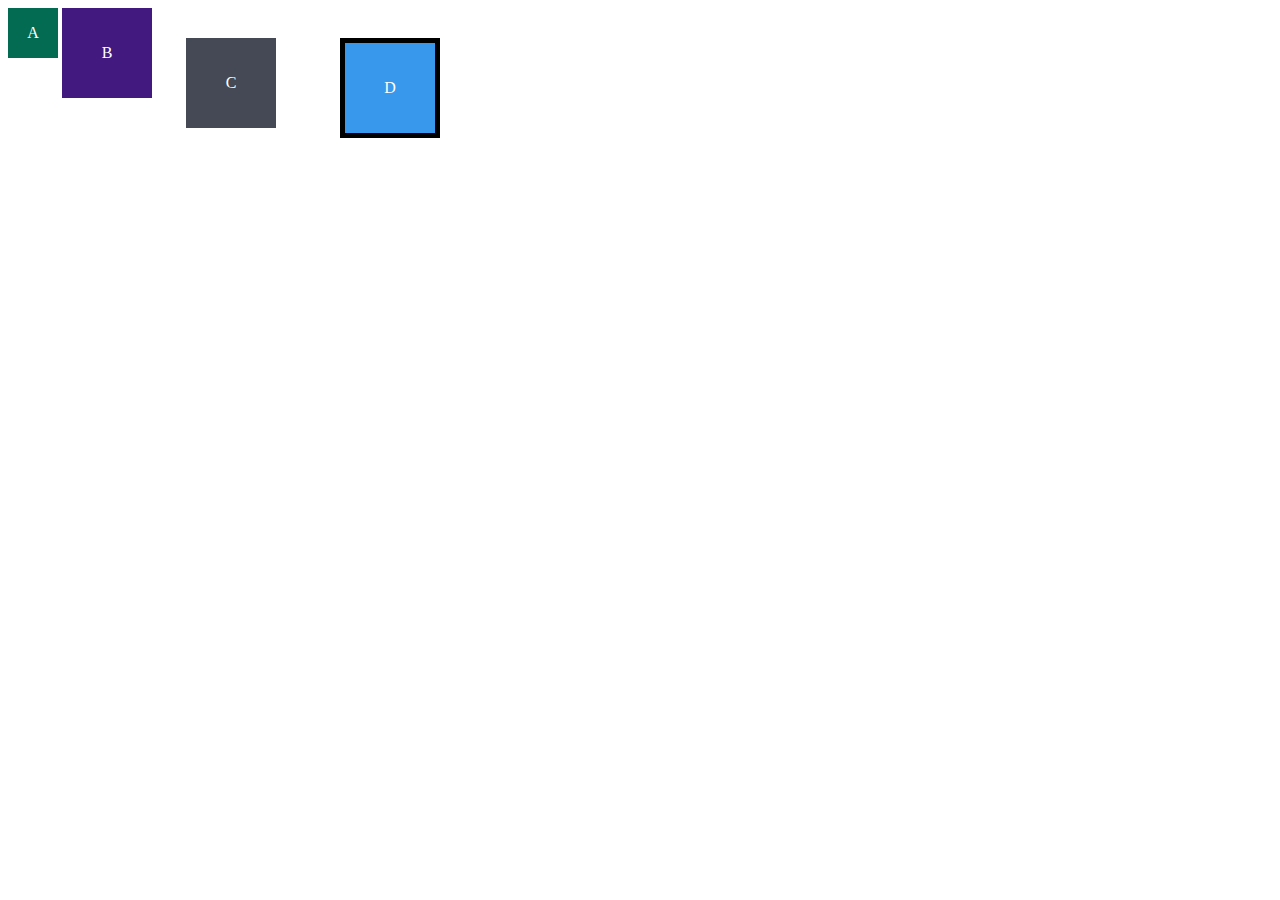
==== bloco_3/dia_3/index.html @ ac9a0497 "Adiciona o exercício do box model" ====
<!DOCTYPE html>
<html lang="en">
<head>
  <meta charset="UTF-8">
  <meta name="viewport" content="width=device-width, initial-scale=1.0">
  <title>Exercício de Fixação: box model</title>
  <link rel="stylesheet" href="style.css">
</head>
<body>
  <div class="caixa width-and-height" style="background: #036b52">A</div>
  <div class="caixa width-and-height padding" style="background: #41197f;">B</div>
  <div class="caixa width-and-height padding margin" style="background: #444955">C</div>
  <div class="caixa width-and-height padding margin border" style="background: #3898EC">D</div>
</body>
</html>
---- bloco_3/dia_3/style.css ----
.caixa {
    color: white;
    display: inline-block;
    line-height: 50px;
    text-align: center;
    vertical-align: top;
  }

  .width-and-height {
    height: 50px;
    width: 50px;
  }

  .padding {
  /* insira aqui um padding de 20px na classe abaixo para aplicá-lo aos itens B, C e D */
  padding: 20px;
}

  .margin {
  /* insira aqui uma margem de 30px na classe abaixo para aplicá-la aos itens C e D */
  margin: 30px;
}
  
  .border {
  /* insira aqui uma borda com valor '5px solid black' para aplicá-la ao item D */
  border-style: solid;
  border-color: black;
  border-width: 5px;
}
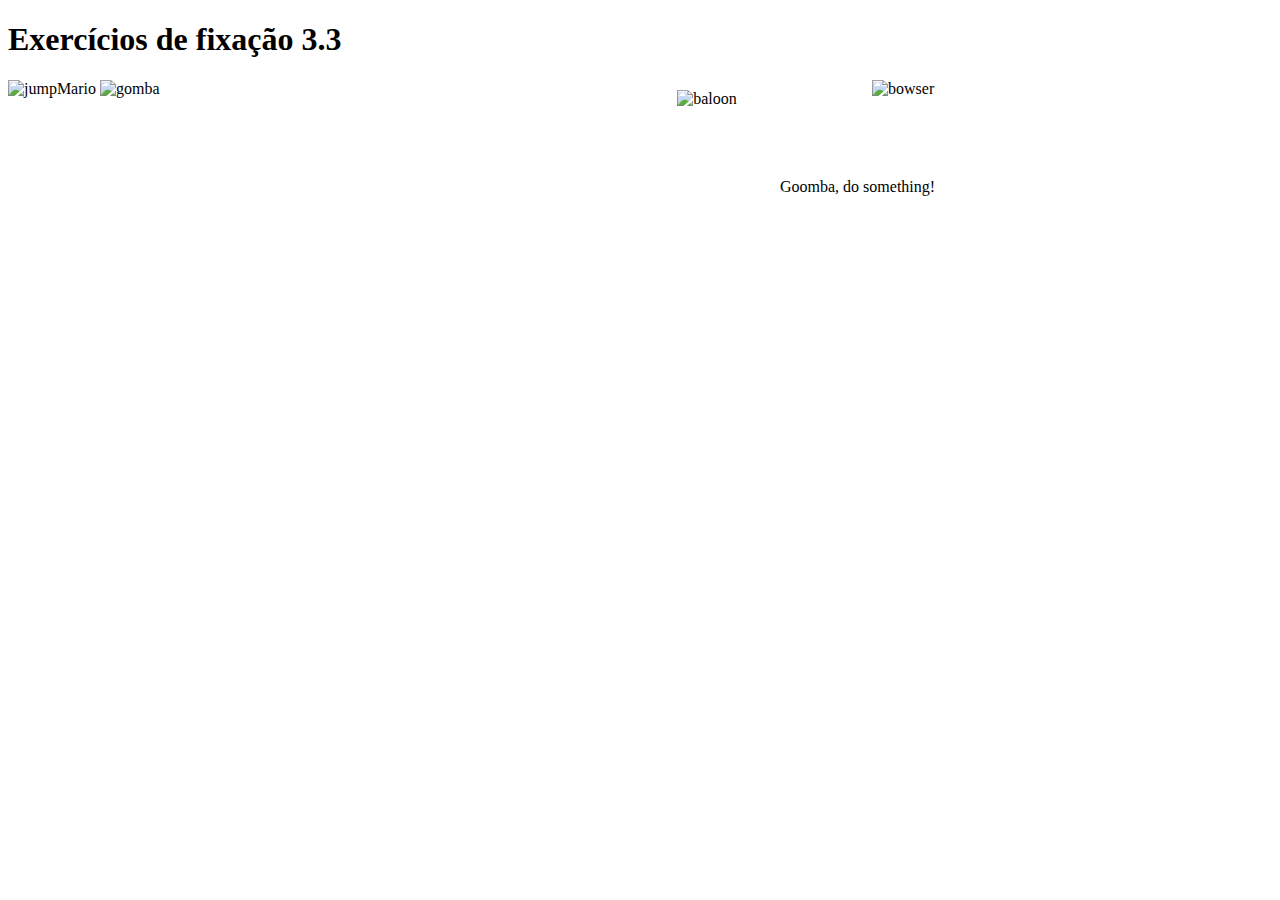
==== commit 8d7fa94f: "adiciona último exercício" ====
--- a/bloco_3/dia_3/index.html
+++ b/bloco_3/dia_3/index.html
@@ -1,15 +1,26 @@
 <!DOCTYPE html>
-<html lang="en">
-<head>
-  <meta charset="UTF-8">
-  <meta name="viewport" content="width=device-width, initial-scale=1.0">
-  <title>Exercício de Fixação: box model</title>
-  <link rel="stylesheet" href="style.css">
-</head>
-<body>
-  <div class="caixa width-and-height" style="background: #036b52">A</div>
-  <div class="caixa width-and-height padding" style="background: #41197f;">B</div>
-  <div class="caixa width-and-height padding margin" style="background: #444955">C</div>
-  <div class="caixa width-and-height padding margin border" style="background: #3898EC">D</div>
-</body>
+<html lang="pt-br">
+  <head>
+    <meta charset="UTF-8">
+    <title>Posicionamento de elementos</title>
+    <link rel="stylesheet" href="style.css" />
+  </head>
+  <body>
+    <h1>Exercícios de fixação 3.3</h1>
+    <img src="https://bit.ly/39HLUyi" alt="jumpMario" class="super-mario" />
+    <img src="https://bit.ly/3arGfMc" alt="gomba" class="goomba" />
+    <p class="word">
+      Goomba, do something!
+    </p>
+    <img src="https://bit.ly/3tmxgED" alt="baloon" class="baloon" />
+  
+    <img src="https://bit.ly/2MV2bY0" alt="bowser" class="bowser" />
+
+    <!-- Exercícios:
+- Posicione o Mário acima do Goomba.
+- Posicione a tag p para que fique dentro do balão de fala.
+- Posicione o balão para que se torne uma fala de Bowser.
+- Posicione os elementos para que tenham alguma distância entre si.
+  -->
+  </body>
 </html>--- a/bloco_3/dia_3/style.css
+++ b/bloco_3/dia_3/style.css
@@ -1,29 +1,27 @@
-.caixa {
-    color: white;
-    display: inline-block;
-    line-height: 50px;
-    text-align: center;
-    vertical-align: top;
-  }
 
-  .width-and-height {
-    height: 50px;
-    width: 50px;
-  }
+.super-mario{
 
-  .padding {
-  /* insira aqui um padding de 20px na classe abaixo para aplicá-lo aos itens B, C e D */
-  padding: 20px;
+width: 400px;
 }
-
-  .margin {
-  /* insira aqui uma margem de 30px na classe abaixo para aplicá-la aos itens C e D */
-  margin: 30px;
+.goomba{
+  width: 400px;
 }
-  
-  .border {
-  /* insira aqui uma borda com valor '5px solid black' para aplicá-la ao item D */
-  border-style: solid;
-  border-color: black;
-  border-width: 5px;
-}+.word{
+  position: absolute;
+  top: 18%;
+  z-index: 2;
+  left: 780px;
+}
+.baloon{
+  position: absolute;
+  top: 10%;
+  right: 26%;
+  z-index: 1;
+  width: 270px;
+ 
+}
+.bowser{
+  position: static;
+  float: right;
+  width: 400px;
+}
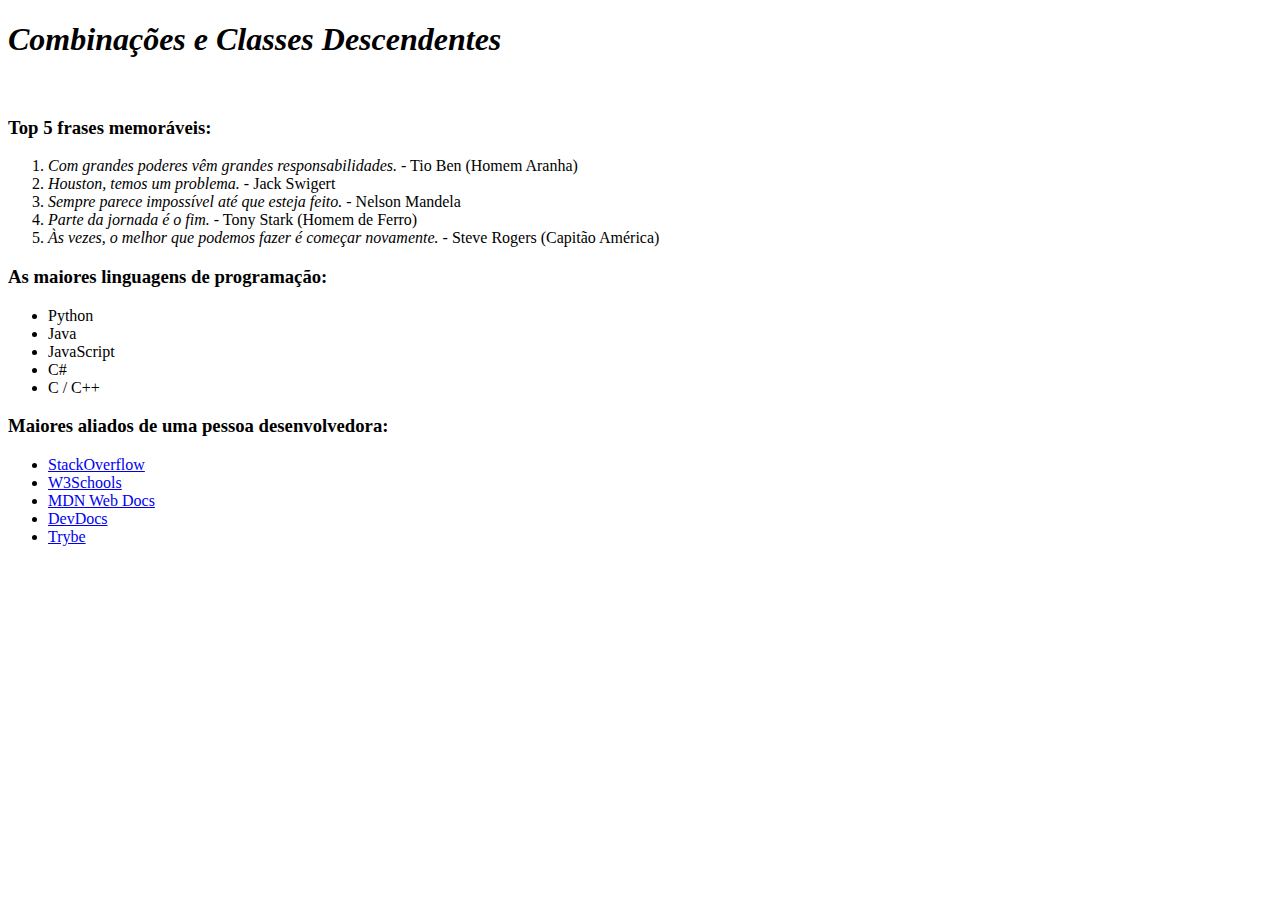
==== commit 2a7cb6ab: "Adiciona alguns exercícios" ====
--- a/bloco_3/dia_3/index.html
+++ b/bloco_3/dia_3/index.html
@@ -2,25 +2,45 @@
 <html lang="pt-br">
   <head>
     <meta charset="UTF-8">
-    <title>Posicionamento de elementos</title>
-    <link rel="stylesheet" href="style.css" />
+    <link rel="stylesheet" href="style.css">
+    <title>#GoTrybe</title>
   </head>
   <body>
-    <h1>Exercícios de fixação 3.3</h1>
-    <img src="https://bit.ly/39HLUyi" alt="jumpMario" class="super-mario" />
-    <img src="https://bit.ly/3arGfMc" alt="gomba" class="goomba" />
-    <p class="word">
-      Goomba, do something!
-    </p>
-    <img src="https://bit.ly/3tmxgED" alt="baloon" class="baloon" />
-  
-    <img src="https://bit.ly/2MV2bY0" alt="bowser" class="bowser" />
-
-    <!-- Exercícios:
-- Posicione o Mário acima do Goomba.
-- Posicione a tag p para que fique dentro do balão de fala.
-- Posicione o balão para que se torne uma fala de Bowser.
-- Posicione os elementos para que tenham alguma distância entre si.
-  -->
+    <h1><em>Combinações e Classes Descendentes</em></h1>
+    <br />
+    <h3>Top 5 frases memoráveis:</h3>
+    <ol>
+      <li><em>Com grandes poderes vêm grandes responsabilidades.</em> - Tio Ben (Homem Aranha)</li>
+      <li><em>Houston, temos um problema.</em> - Jack Swigert</li>
+      <li><em>Sempre parece impossível até que esteja feito.</em> - Nelson Mandela</li>
+      <li><em>Parte da jornada é o fim.</em> - Tony Stark (Homem de Ferro)</li>
+      <li><em>Às vezes, o melhor que podemos fazer é começar novamente.</em> - Steve Rogers (Capitão América)</li>
+    </ol>
+    <h3>As maiores linguagens de programação:</h3>
+    <ul>
+      <li>Python</li>
+      <li>Java</li>
+      <li>JavaScript</li>
+      <li>C#</li>
+      <li>C / C++</li>
+    </ul>
+    <h3>Maiores aliados de uma pessoa desenvolvedora:</h3>
+    <ul>
+      <li>
+        <a href="https://pt.stackoverflow.com/">StackOverflow</a>
+      </li>
+      <li>
+        <a href="https://www.w3schools.com/">W3Schools</a>
+      </li>
+      <li>
+        <a href="https://developer.mozilla.org/pt-BR/">MDN Web Docs</a>
+      </li>
+      <li>
+        <a href="https://devdocs.io/">DevDocs</a>
+      </li>
+      <li>
+        <a href="https://app.betrybe.com/">Trybe</a>
+      </li>
+    </ul>
   </body>
 </html>